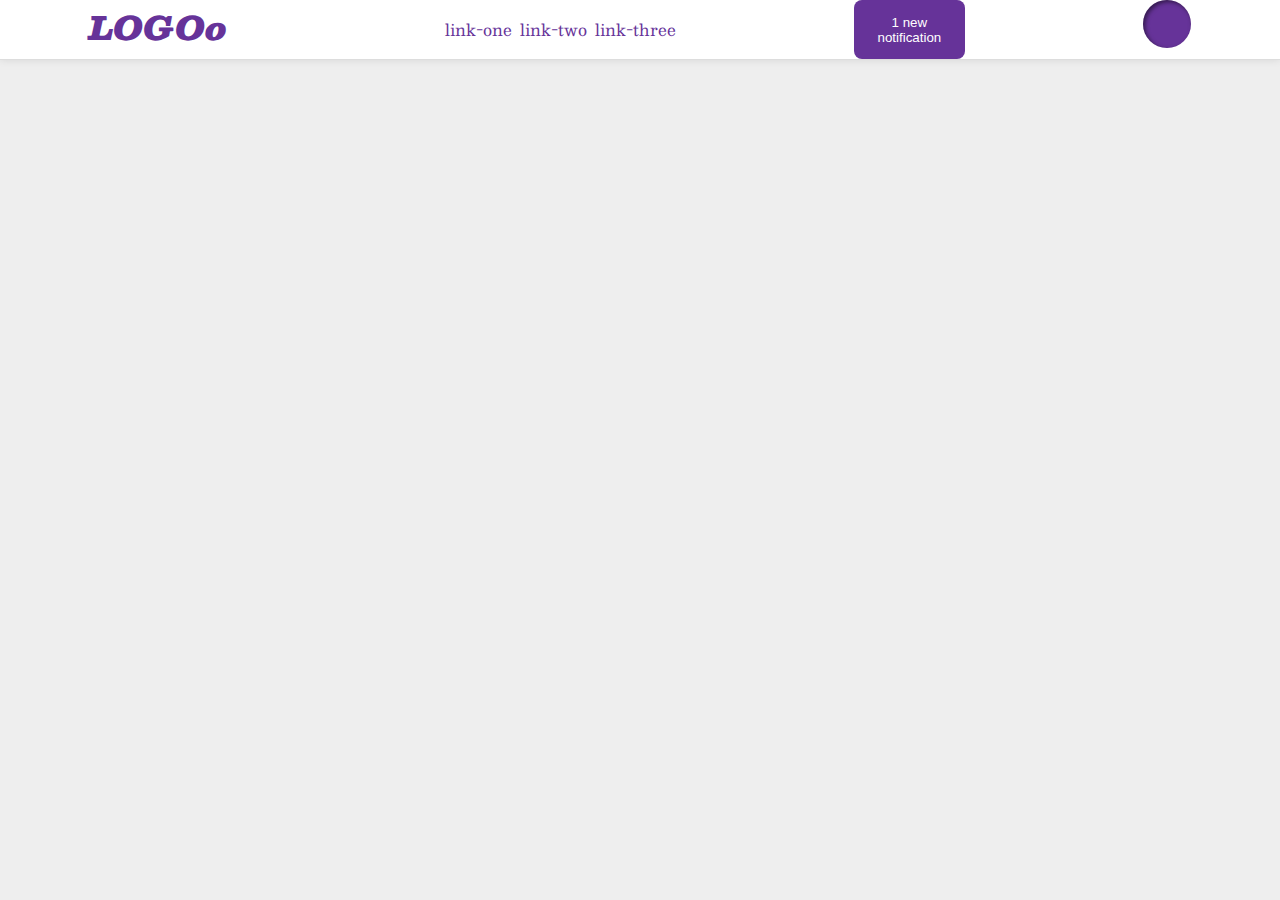
==== flex/03-flex-header-2/index.html @ 2f775bea "Update index.html" ====
<!DOCTYPE html>
<html lang="en">
  <head>
    <meta charset="UTF-8">
    <meta http-equiv="X-UA-Compatible" content="IE=edge">
    <meta name="viewport" content="width=device-width, initial-scale=1.0">
    <title>Flex Header 2</title>
    <link rel="stylesheet" href="style.css">
  </head>
  <body>
    <div class="header">
      <div class="logo">
        LOGOo
      </div>
      <ul class="links">
        <li><a href="https://google.com">link-one</a></li>
        <li><a href="https://google.com">link-two</a></li>
        <li><a href="https://google.com">link-three</a></li>
      </ul>
      <button class="notifications">
        1 new notification
      </button>
      <div class="profile-image"></div>
    </div>
  </body>
</html>
---- flex/03-flex-header-2/style.css ----
/* this is some magical font-importing.  
you'll learn about it later. */
@import url('https://fonts.googleapis.com/css2?family=Besley:ital,wght@0,400;1,900&display=swap');

body {
  margin: 0;
  background: #eee;
  font-family: Besley, serif;
}

.header {
  background: white;
  border-bottom: 1px solid #ddd;
  box-shadow: 0 0 8px rgba(0,0,0,.1);
  display: flex;
  justify-content:space-around;
  flex: 1;
  
}

.profile-image {
  background: rebeccapurple;
  box-shadow: inset 2px 2px 4px rgba(0,0,0,.5);
  border-radius: 50%;
  width: 48px;
  height: 48px;
}

.logo {
  color: rebeccapurple;
  font-size: 32px;
  font-weight: 900;
  font-style: italic;
}

button {
  border: none;
  border-radius: 8px;
  background: rebeccapurple;
  color: white;
  padding: 8px 24px;
  flex-basis: 50px;
}

a {
  /* this removes the line under our links */
  text-decoration: none;
  color: rebeccapurple;
}

ul {
  list-style-type: none;
  display: flex;
  gap: 8px;
}
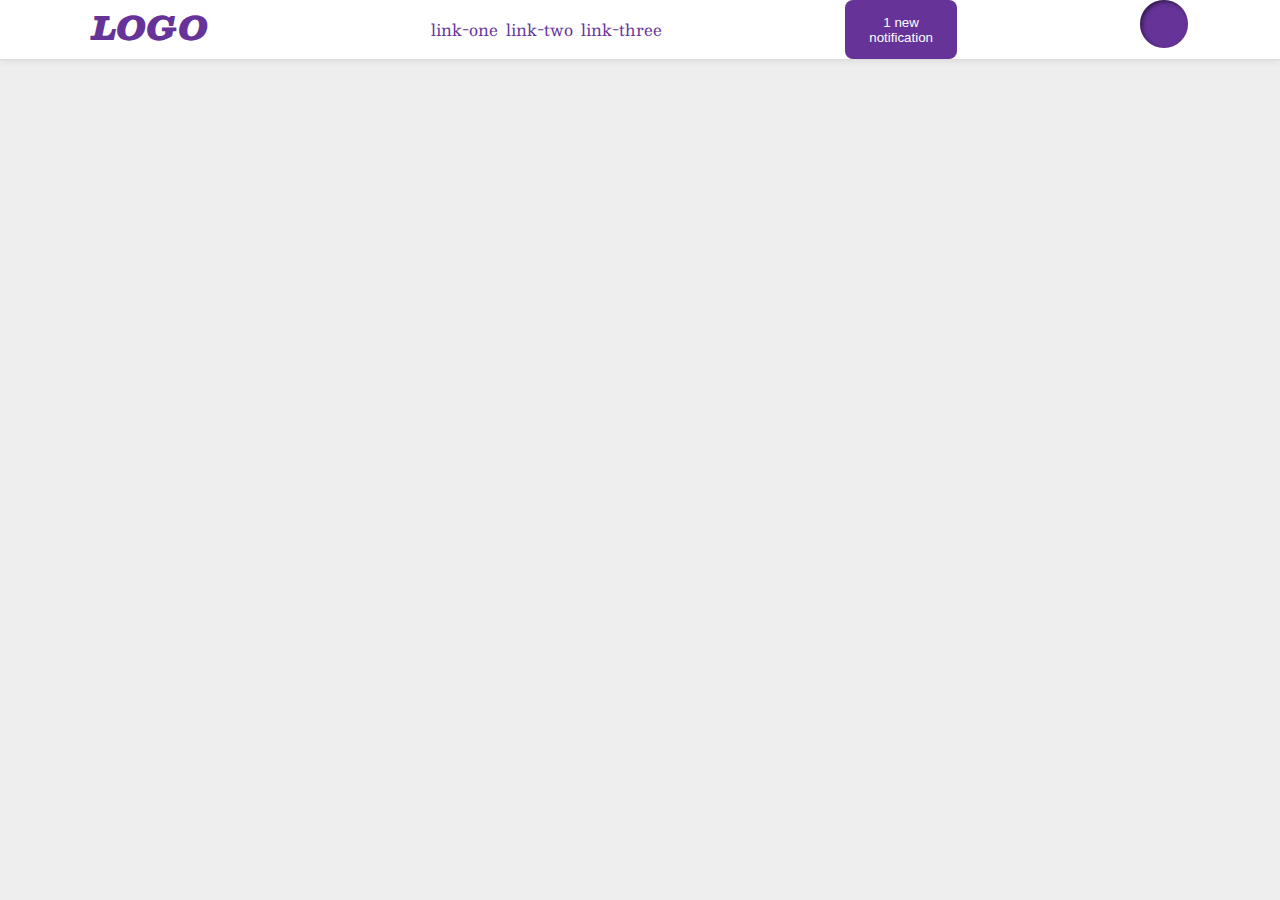
==== commit d6b52279: "Update index.html" ====
--- a/flex/03-flex-header-2/index.html
+++ b/flex/03-flex-header-2/index.html
@@ -10,7 +10,7 @@
   <body>
     <div class="header">
       <div class="logo">
-        LOGOo
+        LOGO
       </div>
       <ul class="links">
         <li><a href="https://google.com">link-one</a></li>
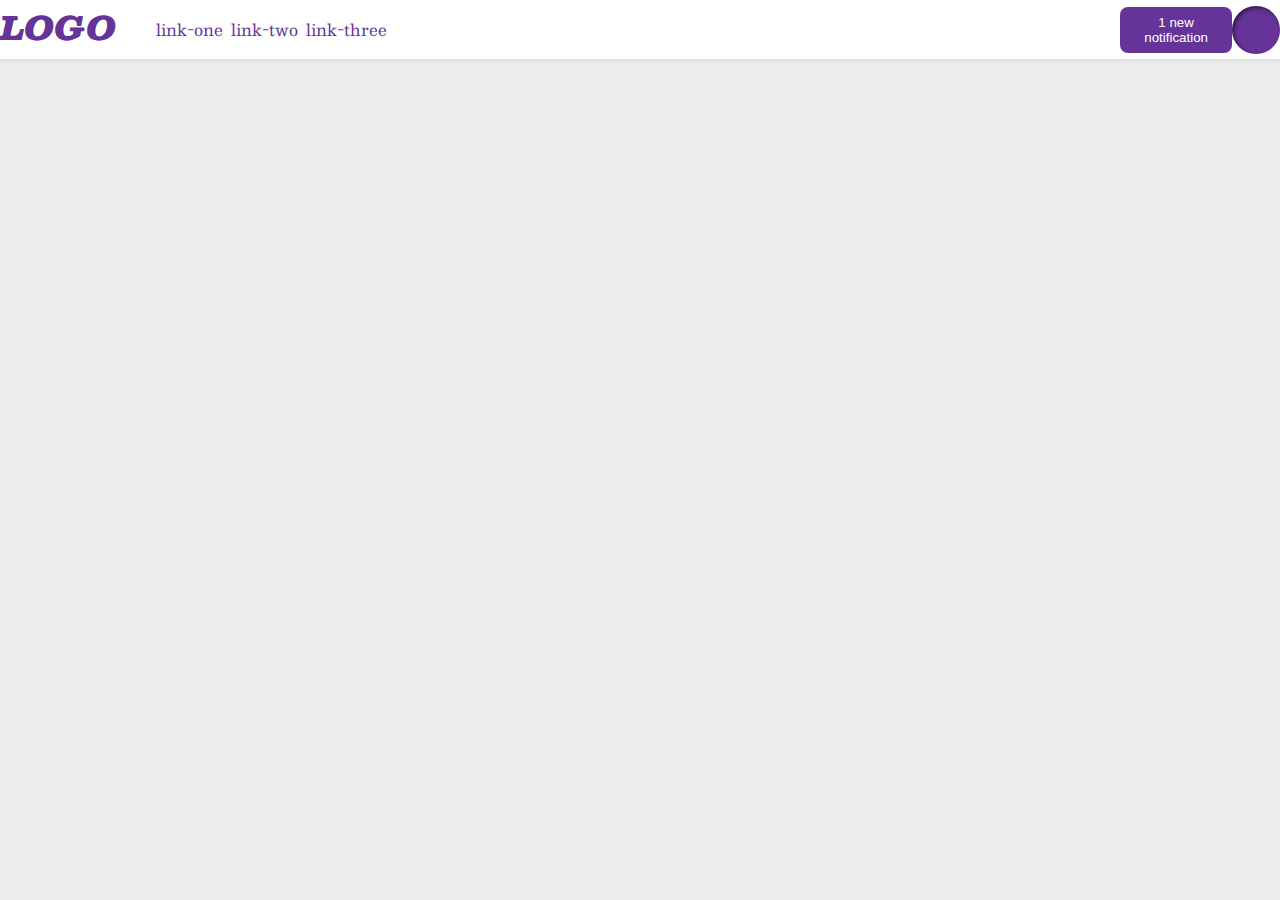
==== commit 8af01904: "fix flexbox header layout and add missing closing div tags" ====
--- a/flex/03-flex-header-2/index.html
+++ b/flex/03-flex-header-2/index.html
@@ -9,6 +9,7 @@
   </head>
   <body>
     <div class="header">
+      <div class="right">
       <div class="logo">
         LOGO
       </div>
@@ -17,6 +18,8 @@
         <li><a href="https://google.com">link-two</a></li>
         <li><a href="https://google.com">link-three</a></li>
       </ul>
+      </div>
+    <div class="left">
       <button class="notifications">
         1 new notification
       </button>
--- a/flex/03-flex-header-2/style.css
+++ b/flex/03-flex-header-2/style.css
@@ -13,7 +13,7 @@
   border-bottom: 1px solid #ddd;
   box-shadow: 0 0 8px rgba(0,0,0,.1);
   display: flex;
-  justify-content:space-around;
+  justify-content:space-between;
   flex: 1;
   
 }
@@ -24,6 +24,7 @@
   border-radius: 50%;
   width: 48px;
   height: 48px;
+  align-self: center;
 }
 
 .logo {
@@ -34,12 +35,17 @@
 }
 
 button {
+  display: flex;
   border: none;
   border-radius: 8px;
   background: rebeccapurple;
   color: white;
   padding: 8px 24px;
-  flex-basis: 50px;
+  flex: 0 1 34px;
+  align-self: center;
+  
+  
+
 }
 
 a {
@@ -52,4 +58,9 @@
   list-style-type: none;
   display: flex;
   gap: 8px;
+  
 }
+.left,.right{
+  display: flex;
+  
+}
